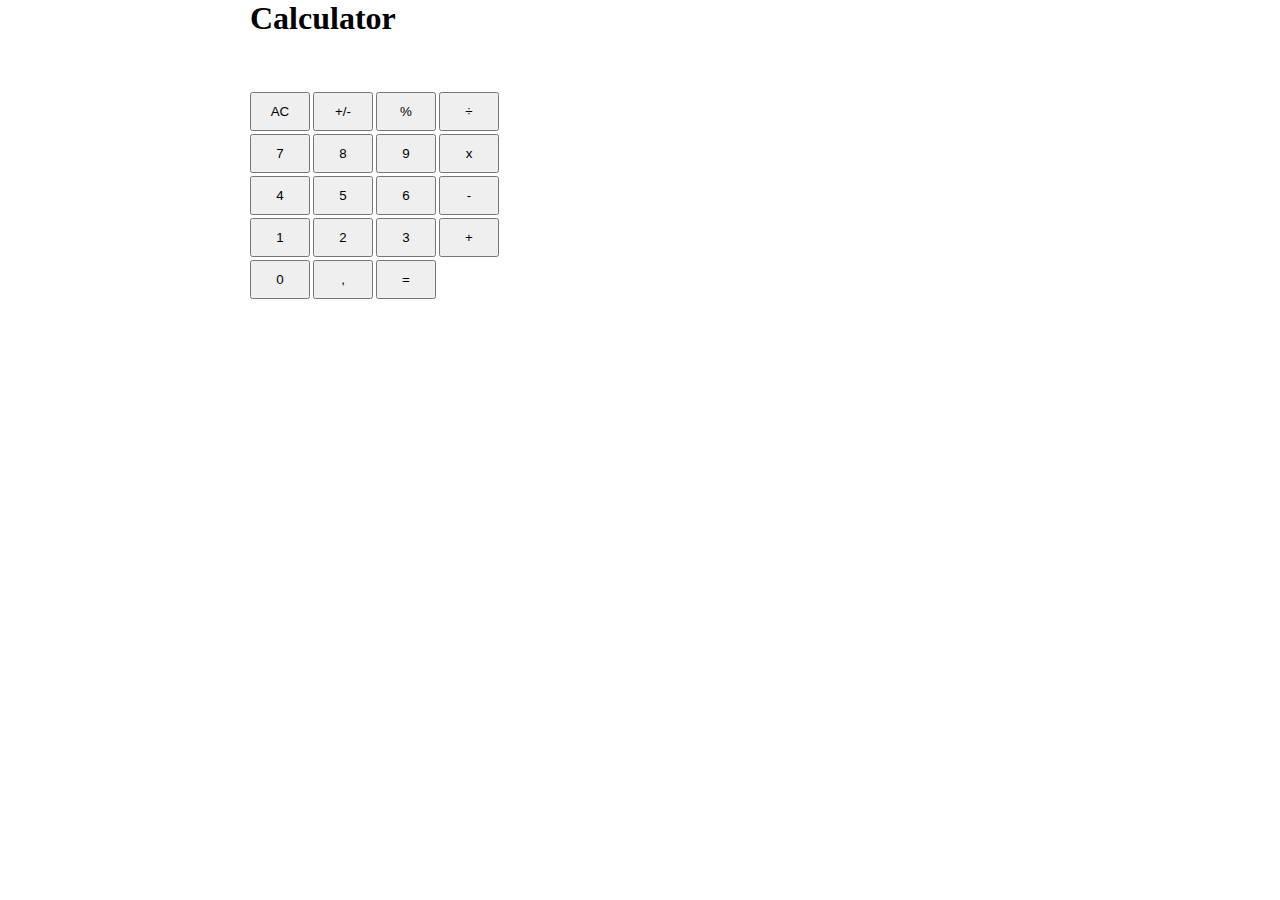
==== Calculator/calculator.html @ a024ad2a "Adding all files" ====
<!DOCTYPE html>
<html lang="en">
  <head>
    <meta charset="UTF-8" />
    <meta name="viewport" content="width=device-width, initial-scale=1.0" />
    <link rel="stylesheet" href="calculator.css" />
    <title>Calculator</title>
  </head>
  <body>
    <head>
      <h1>Calculator</h1>
    </head>
    <section class="calculator">
      <div class="result"><p class="result-p"></p></div>
      <div class="numbers">
        <button class="button number-AC">AC</button>
        <button class="button number-plus_Minus">+/-</button>
        <button class="button number-percent">%</button>
        <button class="button number-divide">÷</button>
        <button class="button btn-num number-7" value="7">7</button>
        <button class="button btn-num number-8" value="8">8</button>
        <button class="button btn-num number-9" value="9">9</button>
        <button class="button number-multiple">x</button>
        <button class="button btn-num number-4" value="4">4</button>
        <button class="button btn-num number-5" value="5">5</button>
        <button class="button btn-num number-6" value="6">6</button>
        <button class="button number-minus">-</button>
        <button class="button btn-num number-1" value="1">1</button>
        <button class="button btn-num number-2" value="2">2</button>
        <button class="button btn-num number-3" value="3">3</button>
        <button class="button number-plus">+</button>
        <button class="button btn-num number-0" value="0">0</button>
        <button class="button number-coma">,</button>
        <button class="button number-equal">=</button>
      </div>
    </section>
    <script src="calculator.js"></script>
  </body>
</html>
---- Calculator/calculator.css ----
* {
  margin: 0;
  padding: 0;
  box-sizing: border-box;
}

body {
  max-width: 1000px;
}

.calculator,
h1 {
  max-width: 500px;
  margin: 0 auto;
}
.numbers {
  margin-top: 15px;
  display: grid;
  grid-template-columns: repeat(4, 60px);
  gap: 3px;

  /* grid-template-rows: 1; */
}
.button {
  padding: 10px;
}

.result {
  margin: 10px 0;
}

.result-p {
  padding: 15px;
}
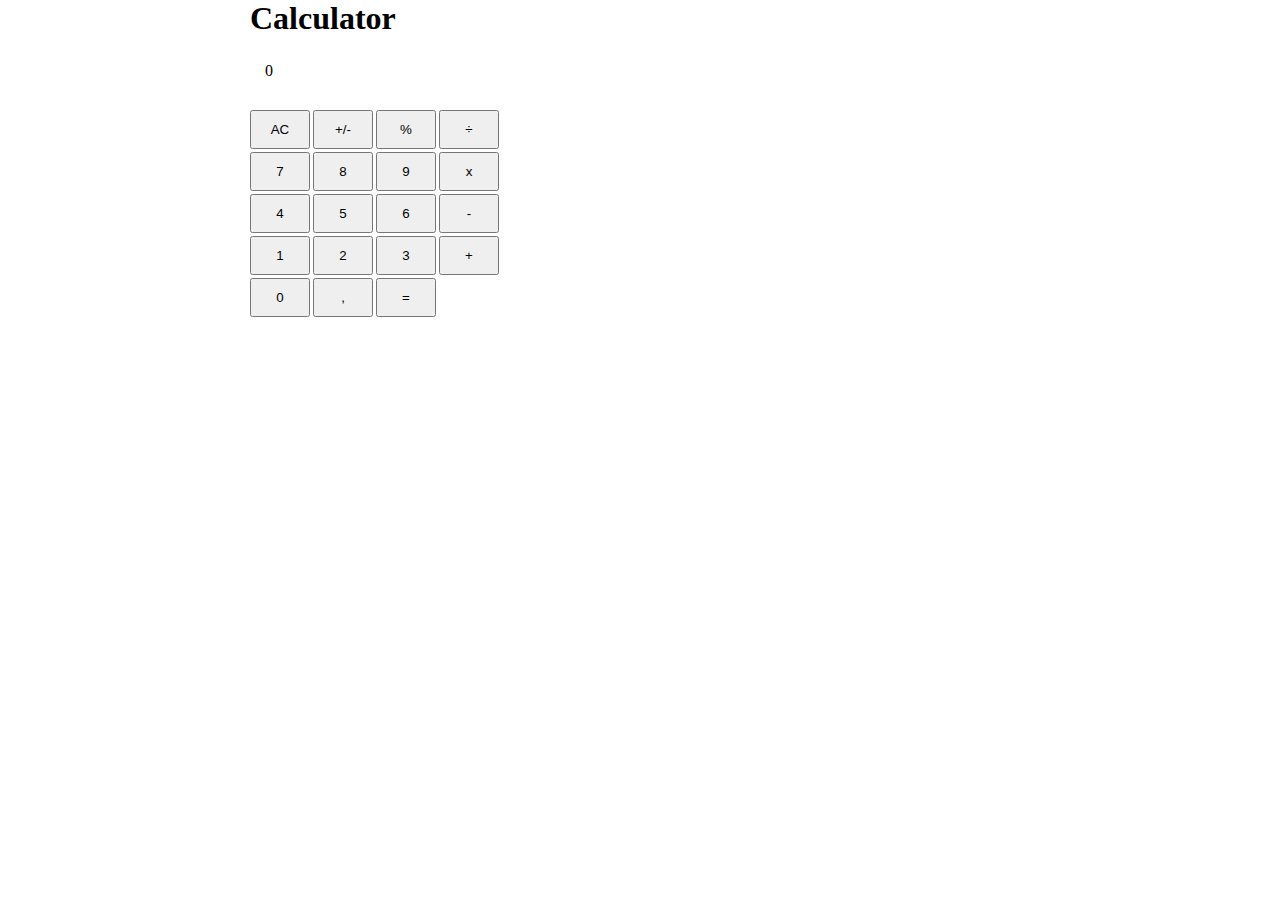
==== commit 2f25f11b: "Added Weather App" ====
--- a/Calculator/calculator.html
+++ b/Calculator/calculator.html
@@ -10,28 +10,34 @@
     <head>
       <h1>Calculator</h1>
     </head>
-    <section class="calculator">
-      <div class="result"><p class="result-p"></p></div>
-      <div class="numbers">
-        <button class="button number-AC">AC</button>
-        <button class="button number-plus_Minus">+/-</button>
-        <button class="button number-percent">%</button>
-        <button class="button number-divide">÷</button>
-        <button class="button btn-num number-7" value="7">7</button>
-        <button class="button btn-num number-8" value="8">8</button>
-        <button class="button btn-num number-9" value="9">9</button>
-        <button class="button number-multiple">x</button>
-        <button class="button btn-num number-4" value="4">4</button>
-        <button class="button btn-num number-5" value="5">5</button>
-        <button class="button btn-num number-6" value="6">6</button>
-        <button class="button number-minus">-</button>
-        <button class="button btn-num number-1" value="1">1</button>
-        <button class="button btn-num number-2" value="2">2</button>
-        <button class="button btn-num number-3" value="3">3</button>
-        <button class="button number-plus">+</button>
-        <button class="button btn-num number-0" value="0">0</button>
-        <button class="button number-coma">,</button>
-        <button class="button number-equal">=</button>
+    <section>
+      <div class="calculator">
+        <div class="result"><p class="result-p">0</p></div>
+        <div class="calculator__keys">
+          <button class="button number-AC" data-action="clear">AC</button>
+          <button class="button number-plus_Minus" data-action="PlusMinus">
+            +/-
+          </button>
+          <button class="button number-percent" data-action="percent">%</button>
+          <button class="button number-divide" data-action="divide">÷</button>
+          <button class="button btn-num number-7" value="7">7</button>
+          <button class="button btn-num number-8" value="8">8</button>
+          <button class="button btn-num number-9" value="9">9</button>
+          <button class="button number-multiple" data-action="multiply">
+            x
+          </button>
+          <button class="button btn-num number-4" value="4">4</button>
+          <button class="button btn-num number-5" value="5">5</button>
+          <button class="button btn-num number-6" value="6">6</button>
+          <button class="button number-minus" data-action="subtract">-</button>
+          <button class="button btn-num number-1" value="1">1</button>
+          <button class="button btn-num number-2" value="2">2</button>
+          <button class="button btn-num number-3" value="3">3</button>
+          <button class="button number-plus" data-action="add">+</button>
+          <button class="button btn-num number-0" value="0">0</button>
+          <button class="button number-coma" data-action="decimal">,</button>
+          <button class="button number-equal" data-action="calculate">=</button>
+        </div>
       </div>
     </section>
     <script src="calculator.js"></script>
--- a/Calculator/calculator.css
+++ b/Calculator/calculator.css
@@ -13,7 +13,7 @@
   max-width: 500px;
   margin: 0 auto;
 }
-.numbers {
+.calculator__keys {
   margin-top: 15px;
   display: grid;
   grid-template-columns: repeat(4, 60px);
